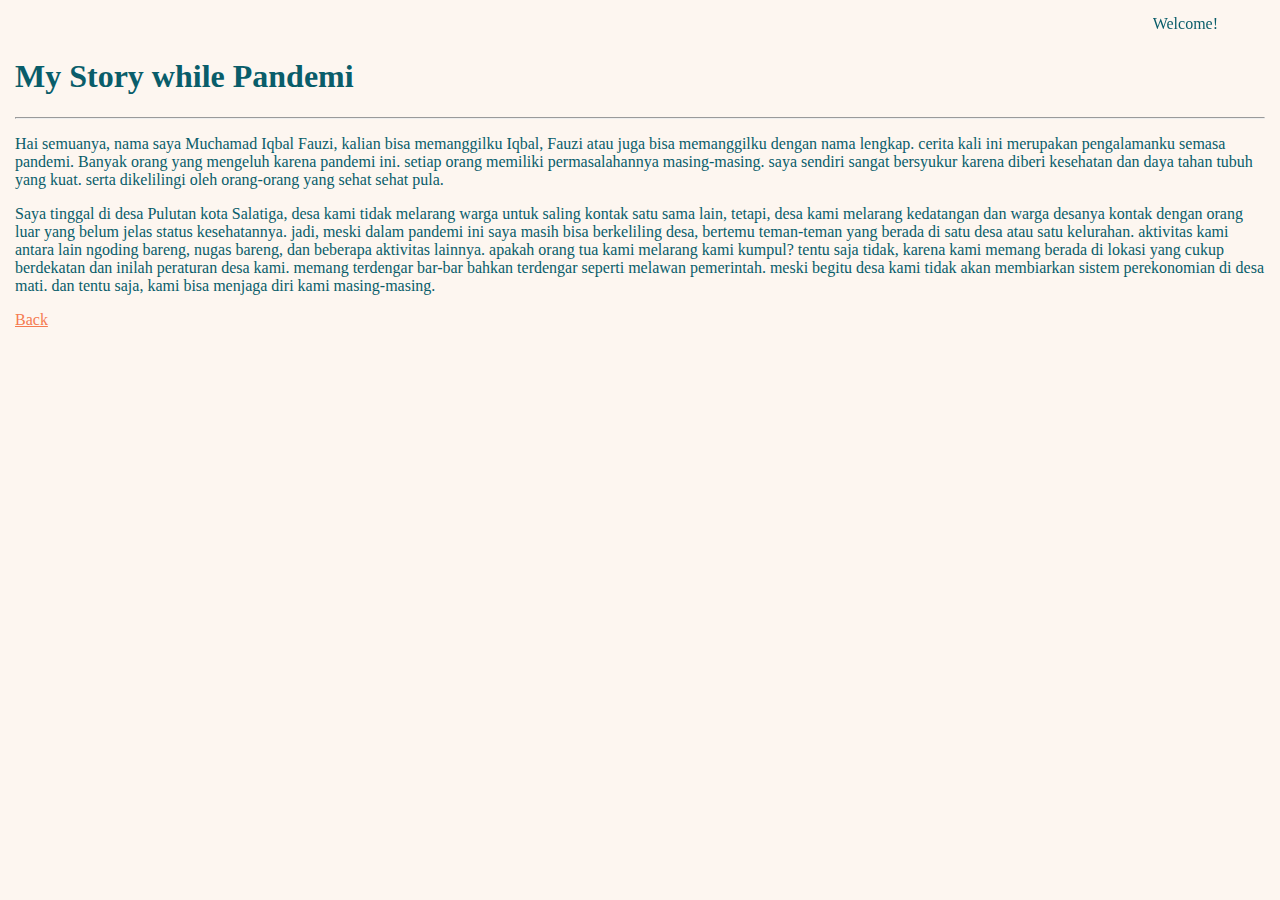
==== Tugas3_IMK_H_672018382/second.html @ 67519b50 "basic Introduction" ====
<!DOCTYPE html>
<html lang="en">
<head>
    <meta charset="UTF-8">
    <meta name="viewport" content="width=device-width, initial-scale=1.0">
    <title>Tugas 3 IMK H 672018382</title>
    <!-- <link rel="stylesheet" href="style.css"> -->
</head>
<body style="background-color: #fdf6f0; margin: 15px; color: #095d6a">
    <div class="ress">
        <marquee behavior="alternate" direction="">Welcome!</marquee>
    </div>
    <div class="container" id="second">
        <section>
            <h1>My Story while Pandemi</h1>
            <hr>
            <p>Hai semuanya, nama saya Muchamad Iqbal Fauzi, kalian bisa memanggilku 
                Iqbal, Fauzi atau juga bisa memanggilku dengan nama lengkap.
                cerita kali ini merupakan pengalamanku semasa pandemi. Banyak orang yang 
                mengeluh karena pandemi ini. setiap orang memiliki permasalahannya masing-masing. 
                saya sendiri sangat bersyukur karena diberi kesehatan dan daya tahan tubuh yang kuat. 
                serta dikelilingi oleh orang-orang yang sehat sehat pula.
            </p>
            <p>Saya tinggal di desa Pulutan kota Salatiga, desa kami tidak melarang warga untuk saling kontak satu sama lain, 
                tetapi, desa kami melarang kedatangan dan warga desanya kontak dengan orang luar yang belum jelas status kesehatannya. 
                jadi, meski dalam pandemi ini saya masih bisa berkeliling desa, bertemu teman-teman yang berada di satu desa atau satu kelurahan. 
                aktivitas kami antara lain ngoding bareng, nugas bareng, dan beberapa aktivitas lainnya. 
                apakah orang tua kami melarang kami kumpul? tentu saja tidak, karena kami memang berada di lokasi yang cukup berdekatan 
                dan inilah peraturan desa kami. memang terdengar bar-bar bahkan terdengar seperti melawan pemerintah. 
                meski begitu desa kami tidak akan membiarkan sistem perekonomian di desa mati. dan tentu saja, kami bisa menjaga diri kami masing-masing.
            </p>
        </section>
    </div>
    <div class="next">
        <a href="index.html" size="5px" style="color:#f57b51">Back</a>
    </div>
</body>
</html>
---- Tugas3_IMK_H_672018382/style.css ----
* {
    padding: 0;
    margin: 0;
    box-sizing: border-box;
    font-family: 'Segoe UI', Tahoma, Geneva, Verdana, sans-serif;
    line-height: 2em;
    color: #095d6a;
}

body{
    background-color: #fdf6f0;
}

div.bio ul li {
    list-style: none;
}

div.ress {
    position: absolute;
    width: 100%;
    top: 10px;
}

.container {
    width: 100%;
    margin-top: 50px;
}

section.row {
    width: 45%;
}
div.bio,
div.imgg,
div.pict {
    display: flex;
    justify-content: center;
    align-items: center;
}

.container,
section.row,
section.row ol,
div.pict {
    padding: 1em;
}

section.row{
    box-shadow: 0 0 5px #095d6a;
    border-radius: 5px;
}

.bio {
    position: absolute;
    background-color: #fbbc58;
    width: 0%;
    height: 0vh;
    overflow: hidden;
    transition: .5s ease;
    opacity: 0;
}

.bio ul {
    font-size: xx-large;
    opacity: 0;
    transition: .5s ease;
}

div.but {
    width: 100%;
}

div.next {
    width: 100px;
    position: fixed;
    bottom: 10px;
    left: 50%;
    transform: translateX(-50%);
    display: flex;
    justify-content: center;
}

div.next a {
    width: 100%;
    padding: 5px 0;
    color: #f57b51;
    text-align: center;
}

div.container#first {
    display: flex;
    justify-content: space-around;
}

div.container#second section{
    margin: 0 1em;
    padding: .5em;
    box-shadow: 0 0 5px #095d6a
}

div.container#second section p {
    text-indent: 4%;
    margin-top: 2em;
    text-align: justify;
}

div.container#second section h1,
div.container#second section p {
    padding: .5em;
}

.imgg {
    width: 75%;
    height: 70vh;
    overflow: hidden;
}

div.bio,
div.imgg {
    border-radius: 10px;
}

img#my-pict {
    width: 100%;
}

div.pict:hover .bio{
    height: 70vh;
    width: 30%;
    opacity: 0.85;
}

div.pict:hover .bio ul{
    font-size: medium;
    opacity: 1;
}

.next a::before,
.next a::after {
    display: inline-block;
    content: '';
    width: 20px;
    height: 20px;
    top: 5px;
    position: relative;
    transition: .5s;
    opacity: 0;
}

.next a::before {
    border-top: 4px solid #f57b51;
    border-left: 4px solid #f57b51;
    transform: rotate(135deg);
    left: -60px;
}

.next a::after {
    border-right: 4px solid #f57b51;
    border-bottom: 4px solid #f57b51;
    transform: rotate(135deg);
    right: -60px;
}

.next:hover a::before,
.next:hover a::after {
    opacity: 1;
}

.next:hover a::before{
    left: -30px;
    animation: aniLeft .5s linear infinite;
}

.next:hover a::after{
    right: -30px;
    animation: aniRight .5s linear infinite;
}

@keyframes aniLeft {
    0% {
        left: -10px;
    }
    50% {
        left: -20px;
    }
    100% {
        left: -10px;
    }
}

@keyframes aniRight {
    0% {
        right: -10px;
    }
    50% {
        right: -20px;
    }
    100% {
        right: -10px;
    }
}
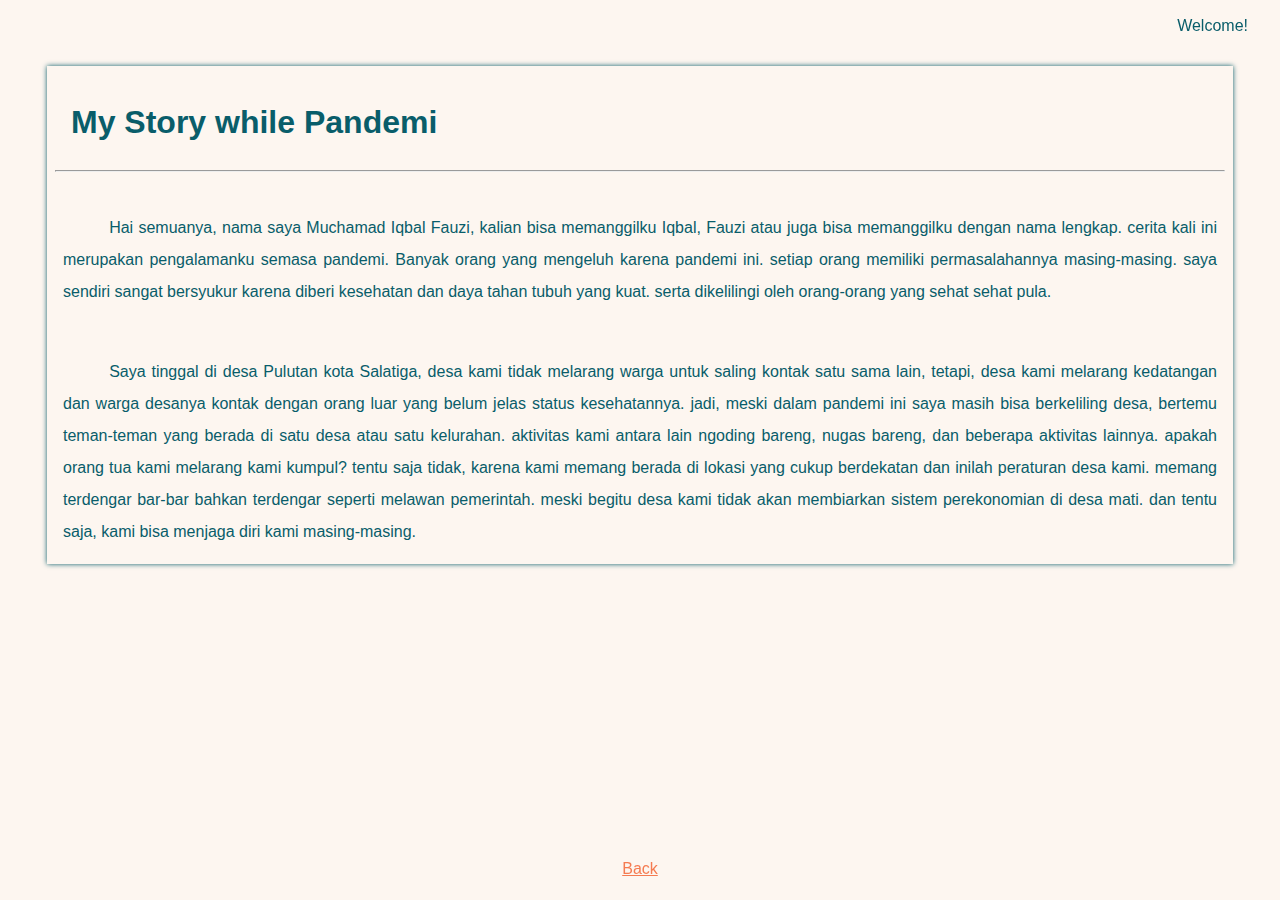
==== commit cc844c05: "active css" ====
--- a/Tugas3_IMK_H_672018382/second.html
+++ b/Tugas3_IMK_H_672018382/second.html
@@ -4,7 +4,7 @@
     <meta charset="UTF-8">
     <meta name="viewport" content="width=device-width, initial-scale=1.0">
     <title>Tugas 3 IMK H 672018382</title>
-    <!-- <link rel="stylesheet" href="style.css"> -->
+    <link rel="stylesheet" href="style.css">
 </head>
 <body style="background-color: #fdf6f0; margin: 15px; color: #095d6a">
     <div class="ress">
